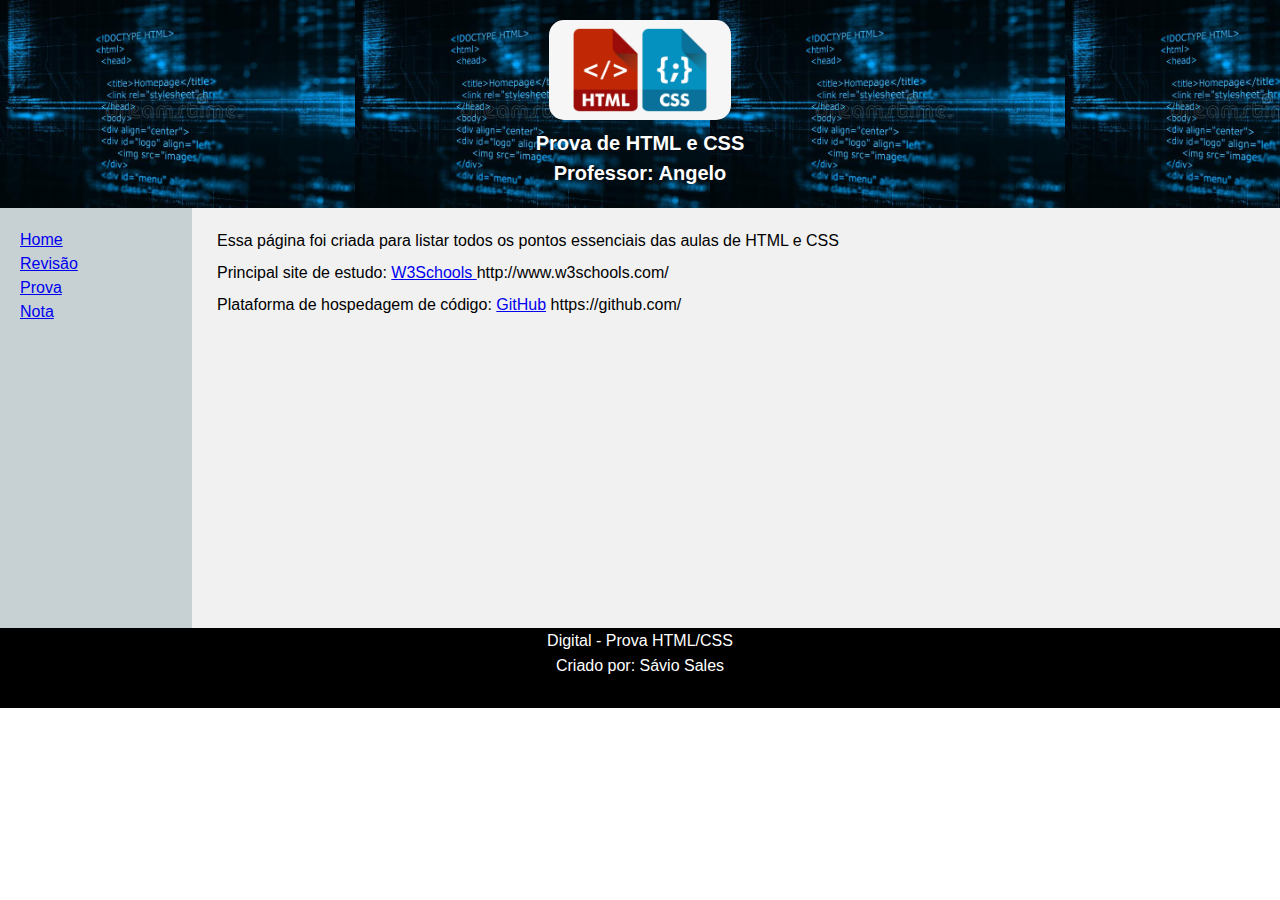
==== index.html @ 0bfff404 "atualização-base" ====
<!DOCTYPE html>
<html lang="pt-br">
<head>
    <meta charset="UTF-8">
    <meta http-equiv="X-UA-Compatible" content="IE=edge">
    <meta name="viewport" content="width=device-width, initial-scale=1.0">
    <link rel="stylesheet" href="./css/style.css">
    <link rel="stylesheet" href="./css/reset.css">
    <title>Digital Prova - HTML/CSS</title>

</head>
<body>
    
    <header class="cabecalho-padrao">
        <img src="./img/prova-html.png" alt="Prova HTML" class="img-logo">
        <h2>Prova de HTML e CSS</h2> 
        <h3>Professor: Angelo</h3>
    </header>
    <section>
        <nav class="menu-lateral">
            <ul>
                <a href="./index.html"><li>Home</li></a>
                <a href="./revisao.html"><li>Revisão</li></a>
                <a href="./prova.html"><li>Prova</li></a>
                <a href="./nota.html"><li>Nota</li></a>
            </ul>
        </nav>
        <article>
           <p id="paragrafo-home">
            Essa página foi criada para listar todos os pontos essenciais das aulas de HTML e CSS <br><br>
            Principal site de estudo:
             <a href="http://www.w3schools.com/">W3Schools </a> http://www.w3schools.com/ <br><br>
            Plataforma de hospedagem de código:
            <a href="https://github.com/">GitHub</a> https://github.com/

           </p>
        </article>
    </section>
    <footer id="rodape">
        <p>Digital - Prova HTML/CSS <br>
       Criado por: Sávio Sales</p>  

    </footer>

</body>
</html>
---- css/style.css ----
* {
    box-sizing: border-box;
  }

  body {
    font-family: Arial, Helvetica, sans-serif;
  }

  /* Bloco de códigos da Padrão */
  .cabecalho-padrao {
    background-image: url(./backgroud-fundo.jpeg);
    background-size: contain;
    /* background-color: rgb(23, 95, 195); */
    padding: 20px;
    text-align: center;
    font-size: 20px ;
    color: white;
    /* font-family: Arial, Helvetica, sans-serif; */
    line-height: 1.5;
  }

 .img-logo{
    height: 100px;
    border-radius: 15px;
  }
  
  .menu-lateral {
    float: left;
    width: 15%;
    height: 420px; 
    background: rgb(199, 209, 212);
    padding: 20px;
  }

  menu ul, li {
    font-size: 20px;
    list-style-type: none;
    padding: 20px;
    line-height: 1.5;
  }

  .indice-paginas{
    padding: 10px;

  }

  article {
    float: left;
    padding: 20px;
    width: 85%;
    background-color: #f1f1f1;
    height: 420px; 
  }

  /* section::after {
    content: "";
    display: table;
    clear: both;
  } */

  #rodape{
    background-color: black;
    width: 100%; 
    padding: 30px;
    text-align:center;
    line-height: 25px; 
    /* revisar espaçamento de linha */
    color: white; 
  }

/* Bloco de Notas da pagina Home */
#paragrafo-home{
  padding: 25px;
}

/* Bloco de CSS da pagina Revisão */
#artigo-revisao {
  padding: 5px;
}
.img-estrutura-css{
  padding-left: 25px;
}

#img-revisao-estrutura{
  height: 250px;
  padding-right: 10px;
  margin-top: 20px;
  text-align: center;
}

#nota-revisao{
  padding-left: 25px;
}

#nota-revisao label, {
 padding: 10px;
 margin: 10px;
}

#notas{
  margin-top: 15px;
  padding: 5px;
  margin-left: 25px;
}

#buttom-reprocessar {
  margin-top: 15px;
  padding: 10px;
  color: white;
  background-color: rgb(17, 17, 21);
  border: none;
  border-radius: 5px;
  text-align: center;
  text-decoration: none;
  display: inline-block;
  font-size: 12px;
}

/* Bloco de Códigos da Página Prova */

#dados-aluno{
  padding: 10px;
}
#questao{
  padding: 10px;
}

#codigo-analise pre
{
  width: 70%;
  padding: 10px;
  border: 1px solid black;
  color: white;
  background-color: black;
  float: left;

}

/* Bloco de Código da Página Notas */

.table-nota td{
  border: 1px solid black;
  text-align: center;
  padding: 8px;
}

.table-nota{
  font-family: arial, sans-serif;
  border-collapse: collapse;
  width: 75%;
  text-align: center;
  padding: 25px
}
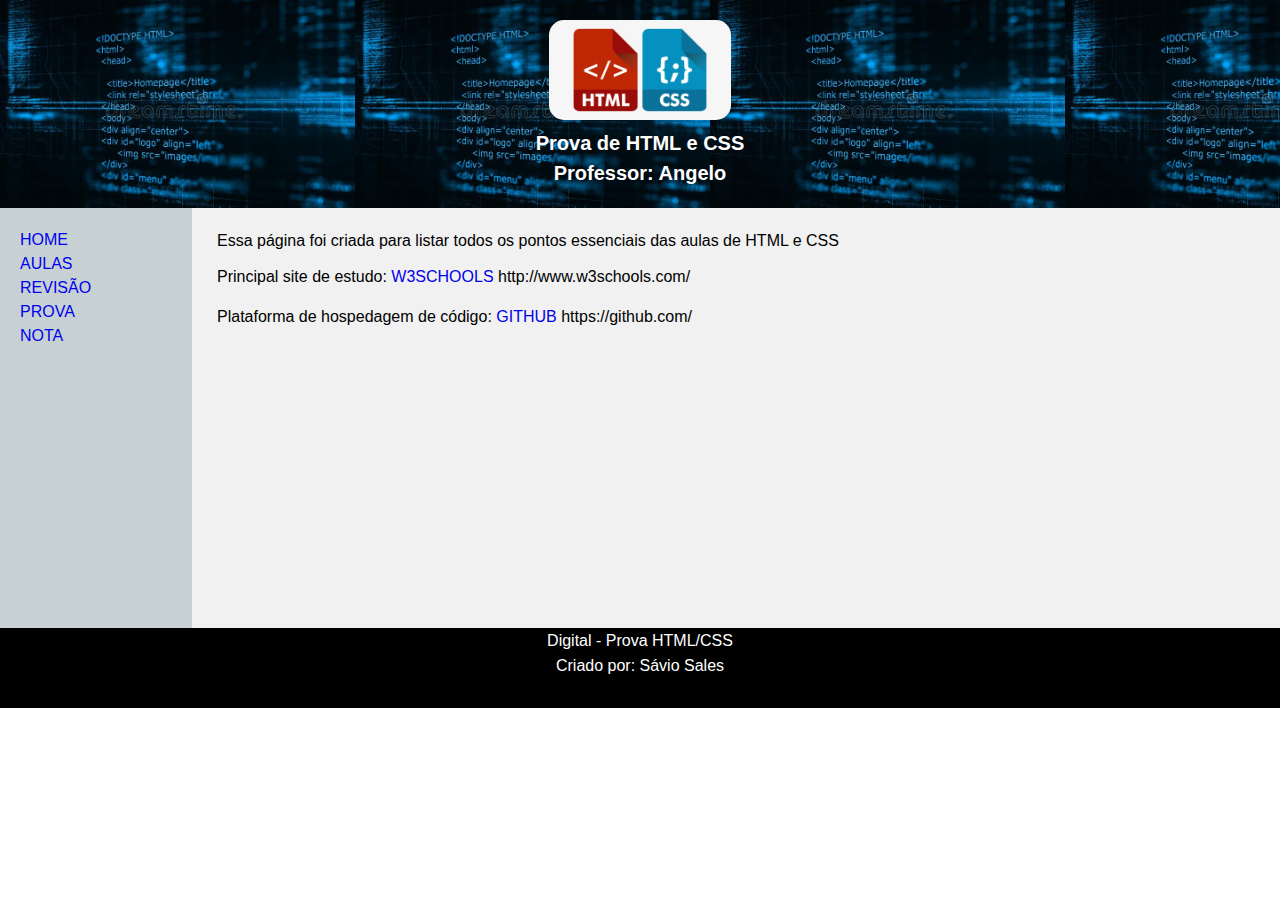
==== commit 6b20e5c6: "update-vs-8" ====
--- a/index.html
+++ b/index.html
@@ -10,7 +10,6 @@
 
 </head>
 <body>
-    
     <header class="cabecalho-padrao">
         <img src="./img/prova-html.png" alt="Prova HTML" class="img-logo">
         <h2>Prova de HTML e CSS</h2> 
@@ -20,6 +19,7 @@
         <nav class="menu-lateral">
             <ul>
                 <a href="./index.html"><li>Home</li></a>
+                <a href="./aulas.html"><li>Aulas</li></a>
                 <a href="./revisao.html"><li>Revisão</li></a>
                 <a href="./prova.html"><li>Prova</li></a>
                 <a href="./nota.html"><li>Nota</li></a>
--- a/css/style.css
+++ b/css/style.css
@@ -10,13 +10,19 @@
   .cabecalho-padrao {
     background-image: url(./backgroud-fundo.jpeg);
     background-size: contain;
-    /* background-color: rgb(23, 95, 195); */
+    width: 100%;
     padding: 20px;
     text-align: center;
     font-size: 20px ;
     color: white;
-    /* font-family: Arial, Helvetica, sans-serif; */
     line-height: 1.5;
+
+    float: inline-start;
+    width: 100%;
+
+    /* display: inline-block;
+    position: fixed; */
+   
   }
 
  .img-logo{
@@ -27,16 +33,20 @@
   .menu-lateral {
     float: left;
     width: 15%;
-    height: 420px; 
+    min-height: 420px;
+    height: auto; 
     background: rgb(199, 209, 212);
     padding: 20px;
+    text-decoration: none;
   }
 
-  menu ul, li {
+  menu ul, li, a {
     font-size: 20px;
     list-style-type: none;
     padding: 20px;
     line-height: 1.5;
+    text-transform: uppercase;
+    text-decoration: none;
   }
 
   .indice-paginas{
@@ -49,7 +59,9 @@
     padding: 20px;
     width: 85%;
     background-color: #f1f1f1;
-    height: 420px; 
+    /* height: 420px;  */
+    min-height: 420px;
+    height: auto; 
   }
 
   /* section::after {
@@ -73,19 +85,46 @@
   padding: 25px;
 }
 
+/* Bloco de Notas da Pagina Aulas */
+.menu-aulas li{
+  display: inline-block;
+  padding: 20px;
+  margin: 2% 1.5%;
+  text-align: center;
+  width: 13%;
+
+  box-sizing: border-box ;
+  vertical-align: top;
+  border: 1px solid black;
+  border-radius: 15px;
+
+}
+
+.img-aula{
+  height: 100px;
+}
+
 /* Bloco de CSS da pagina Revisão */
 #artigo-revisao {
   padding: 5px;
-}
-.img-estrutura-css{
-  padding-left: 25px;
+  display: inline-block;
+
 }
 
 #img-revisao-estrutura{
-  height: 250px;
+  display: inline-block;
+  width: 100%;
   padding-right: 10px;
-  margin-top: 20px;
-  text-align: center;
+  position: relative;
+  
+}
+
+.img-estrutura-css{
+  display: inline-block;
+  padding-left: 25px;
+  /* position:static; */
+  /* width: 50%; */
+  
 }
 
 #nota-revisao{
@@ -127,13 +166,11 @@
 
 #codigo-analise pre
 {
-  width: 70%;
+  width: 100%;
   padding: 10px;
   border: 1px solid black;
   color: white;
-  background-color: black;
-  float: left;
-
+  background-color: black
 }
 
 /* Bloco de Código da Página Notas */
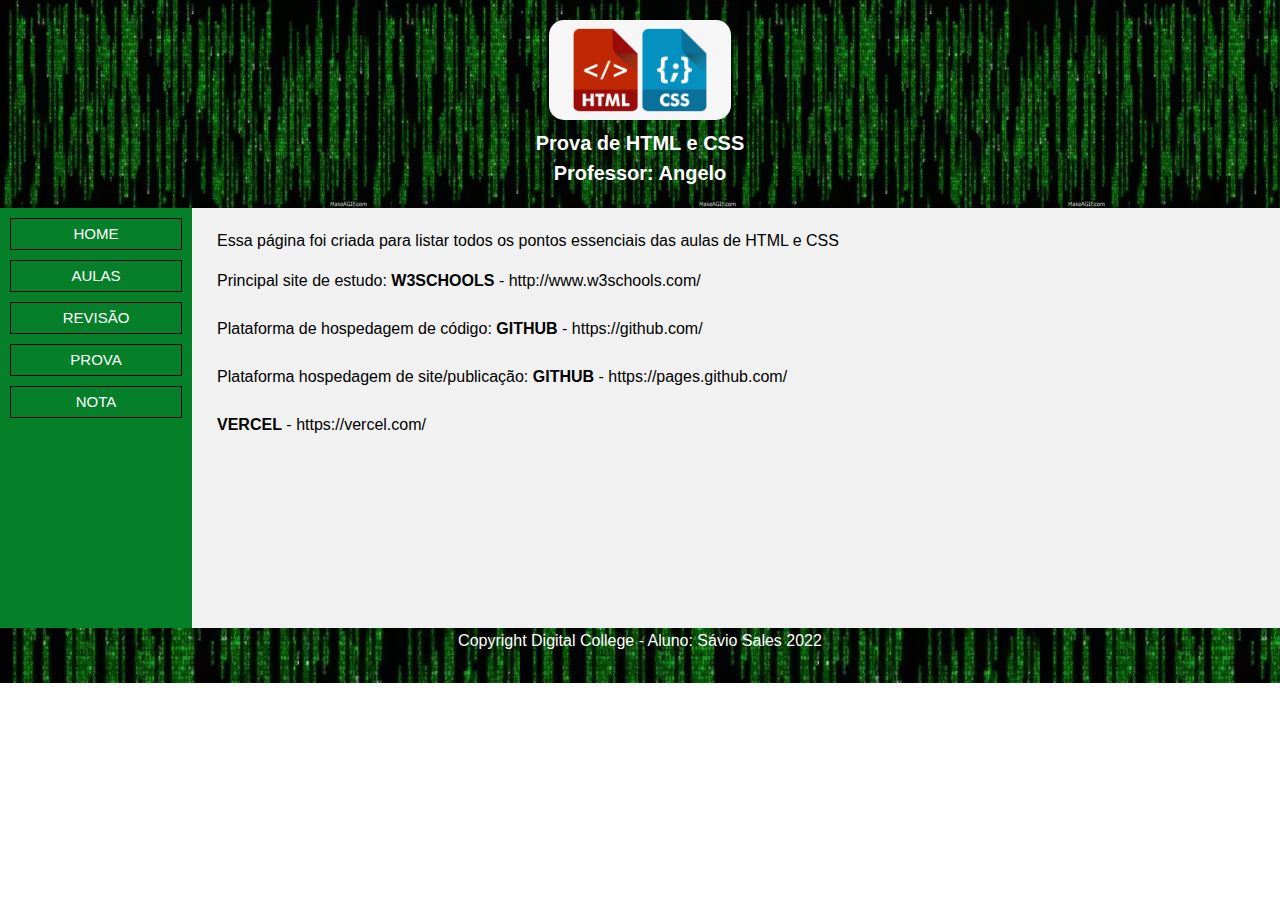
==== commit 46abb4e2: "Sávio-25-11-22" ====
--- a/index.html
+++ b/index.html
@@ -25,21 +25,24 @@
                 <a href="./nota.html"><li>Nota</li></a>
             </ul>
         </nav>
-        <article>
+        <article class="artigo-home">
            <p id="paragrafo-home">
             Essa página foi criada para listar todos os pontos essenciais das aulas de HTML e CSS <br><br>
             Principal site de estudo:
-             <a href="http://www.w3schools.com/">W3Schools </a> http://www.w3schools.com/ <br><br>
+             <a href="http://www.w3schools.com/">W3Schools</a> - http://www.w3schools.com/<br><br>
             Plataforma de hospedagem de código:
-            <a href="https://github.com/">GitHub</a> https://github.com/
+            <a href="https://github.com/">GitHub</a> - https://github.com/<br><br>
+
+            Plataforma hospedagem de site/publicação:
+        <a href="https://pages.github.com/">GitHub</a> - https://pages.github.com/ <br><br>
+        <a href="https://vercel.com/">Vercel</a> - https://vercel.com/
+            
 
            </p>
         </article>
     </section>
     <footer id="rodape">
-        <p>Digital - Prova HTML/CSS <br>
-       Criado por: Sávio Sales</p>  
-
+        <p>Copyright Digital College - Aluno: Sávio Sales 2022</p>  
     </footer>
 
 </body>
--- a/css/style.css
+++ b/css/style.css
@@ -8,7 +8,7 @@
 
   /* Bloco de códigos da Padrão */
   .cabecalho-padrao {
-    background-image: url(./backgroud-fundo.jpeg);
+    background-image: url(./logo-matriz.gif);
     background-size: contain;
     width: 100%;
     padding: 20px;
@@ -24,7 +24,6 @@
     position: fixed; */
    
   }
-
  .img-logo{
     height: 100px;
     border-radius: 15px;
@@ -35,23 +34,34 @@
     width: 15%;
     min-height: 420px;
     height: auto; 
-    background: rgb(199, 209, 212);
-    padding: 20px;
-    text-decoration: none;
-  }
-
-  menu ul, li, a {
-    font-size: 20px;
+    background: rgb(5, 127, 40);
+    text-decoration: none; 
+  }
+
+  .menu-lateral ul, li, a {
+    font-size: 15px;
     list-style-type: none;
-    padding: 20px;
-    line-height: 1.5;
+    line-height: 2;
     text-transform: uppercase;
     text-decoration: none;
+    color: white;
+  }
+
+  .menu-lateral li{
+    height: 100%;
+    text-align: center;
+    border: 1px solid black;
+    margin: 10px;
+  }
+  .menu-lateral a:hover li:hover {
+    color: white;
+    /* width: 100%; */
+    background-color: black;
+    padding-left: 5px; 
   }
 
   .indice-paginas{
     padding: 10px;
-
   }
 
   article {
@@ -59,7 +69,6 @@
     padding: 20px;
     width: 85%;
     background-color: #f1f1f1;
-    /* height: 420px;  */
     min-height: 420px;
     height: auto; 
   }
@@ -71,10 +80,11 @@
   } */
 
   #rodape{
-    background-color: black;
+    background-image: url(./logo-matriz.gif);
+    text-align:center;
     width: 100%; 
     padding: 30px;
-    text-align:center;
+    
     line-height: 25px; 
     /* revisar espaçamento de linha */
     color: white; 
@@ -85,6 +95,11 @@
   padding: 25px;
 }
 
+.artigo-home a{
+  color: black;
+  font-weight: bold;
+}
+
 /* Bloco de Notas da Pagina Aulas */
 .menu-aulas li{
   display: inline-block;
@@ -92,6 +107,7 @@
   margin: 2% 1.5%;
   text-align: center;
   width: 13%;
+  color: black;
 
   box-sizing: border-box ;
   vertical-align: top;
@@ -100,9 +116,22 @@
 
 }
 
+
+
+.menu-aulas li:hover {
+  border: 3px solid rgb(22, 120, 11);
+  color: green;
+}
+
 .img-aula{
   height: 100px;
 }
+.menu-aulas img:hover{
+  height: 110px;
+  text-align: center;
+}
+
+
 
 /* Bloco de CSS da pagina Revisão */
 #artigo-revisao {
